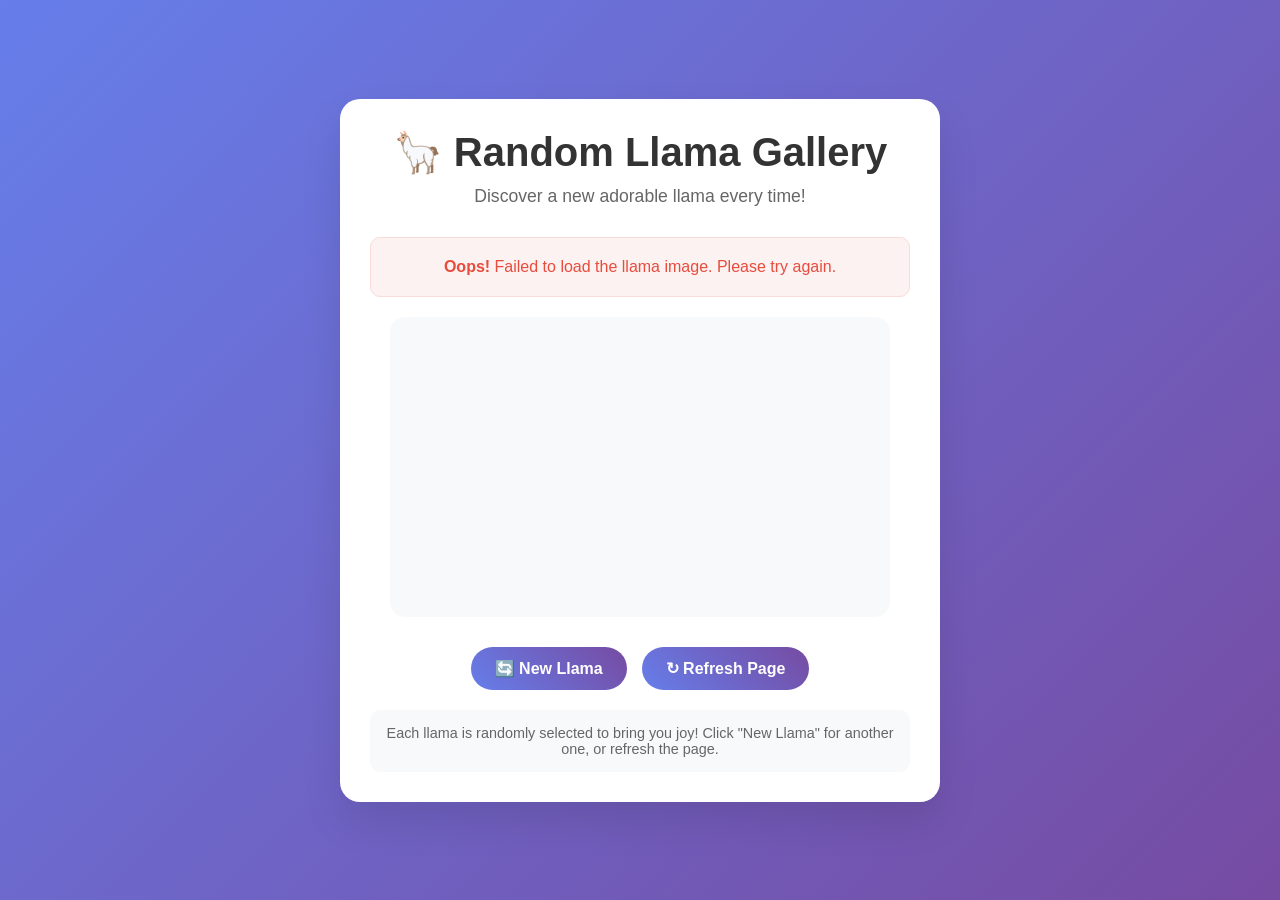
==== llama.html @ 65f5a87b "Add dynamic llama display page with random images - Created llama.html with random image display fun" ====
<!DOCTYPE html>
<html lang="en">
<head>
    <meta charset="UTF-8">
    <meta name="viewport" content="width=device-width, initial-scale=1.0">
    <title>Random Llama Gallery</title>
    <style>
        * {
            margin: 0;
            padding: 0;
            box-sizing: border-box;
        }

        body {
            font-family: 'Arial', sans-serif;
            background: linear-gradient(135deg, #667eea 0%, #764ba2 100%);
            min-height: 100vh;
            display: flex;
            flex-direction: column;
            align-items: center;
            justify-content: center;
            padding: 20px;
        }

        .container {
            background: white;
            border-radius: 20px;
            box-shadow: 0 20px 40px rgba(0, 0, 0, 0.1);
            padding: 30px;
            max-width: 600px;
            width: 100%;
            text-align: center;
        }

        .header {
            margin-bottom: 30px;
        }

        h1 {
            color: #333;
            margin-bottom: 10px;
            font-size: 2.5rem;
        }

        .subtitle {
            color: #666;
            font-size: 1.1rem;
            margin-bottom: 20px;
        }

        .image-container {
            position: relative;
            width: 100%;
            max-width: 500px;
            margin: 0 auto 30px;
            border-radius: 15px;
            overflow: hidden;
            background: #f8f9fa;
            min-height: 300px;
            display: flex;
            align-items: center;
            justify-content: center;
        }

        .llama-image {
            width: 100%;
            height: auto;
            display: none;
            border-radius: 15px;
            transition: opacity 0.3s ease;
        }

        .llama-image.loaded {
            display: block;
        }

        .loading-placeholder {
            display: flex;
            flex-direction: column;
            align-items: center;
            justify-content: center;
            color: #888;
            font-size: 1.1rem;
        }

        .spinner {
            border: 4px solid #e3f2fd;
            border-top: 4px solid #2196f3;
            border-radius: 50%;
            width: 50px;
            height: 50px;
            animation: spin 1s linear infinite;
            margin-bottom: 15px;
        }

        @keyframes spin {
            0% { transform: rotate(0deg); }
            100% { transform: rotate(360deg); }
        }

        .error-message {
            display: none;
            color: #e74c3c;
            background: #fdf2f2;
            padding: 20px;
            border-radius: 10px;
            border: 1px solid #fadbd8;
            margin-bottom: 20px;
        }

        .error-message.show {
            display: block;
        }

        .controls {
            display: flex;
            gap: 15px;
            justify-content: center;
            flex-wrap: wrap;
        }

        button {
            background: linear-gradient(45deg, #667eea, #764ba2);
            color: white;
            border: none;
            padding: 12px 24px;
            border-radius: 25px;
            cursor: pointer;
            font-size: 1rem;
            font-weight: 600;
            transition: all 0.3s ease;
            min-width: 120px;
        }

        button:hover {
            transform: translateY(-2px);
            box-shadow: 0 5px 15px rgba(0, 0, 0, 0.2);
        }

        button:disabled {
            background: #bdc3c7;
            cursor: not-allowed;
            transform: none;
            box-shadow: none;
        }

        .info {
            margin-top: 20px;
            padding: 15px;
            background: #f8f9fa;
            border-radius: 10px;
            color: #666;
            font-size: 0.9rem;
        }

        /* Responsive design */
        @media (max-width: 768px) {
            .container {
                padding: 20px;
                margin: 10px;
            }

            h1 {
                font-size: 2rem;
            }

            .subtitle {
                font-size: 1rem;
            }

            .controls {
                flex-direction: column;
                align-items: center;
            }

            button {
                width: 200px;
            }
        }
    </style>
</head>
<body>
    <div class="container">
        <div class="header">
            <h1>🦙 Random Llama Gallery</h1>
            <p class="subtitle">Discover a new adorable llama every time!</p>
        </div>

        <div class="error-message" id="errorMessage">
            <strong>Oops!</strong> Failed to load the llama image. Please try again.
        </div>

        <div class="image-container" id="imageContainer">
            <div class="loading-placeholder" id="loadingPlaceholder">
                <div class="spinner"></div>
                <p>Loading a beautiful llama...</p>
            </div>
            <img class="llama-image" id="llamaImage" alt="Random llama image">
        </div>

        <div class="controls">
            <button id="newLlamaBtn">🔄 New Llama</button>
            <button id="refreshBtn">↻ Refresh Page</button>
        </div>

        <div class="info">
            <p>Each llama is randomly selected to bring you joy! Click "New Llama" for another one, or refresh the page.</p>
        </div>
    </div>

    <script>
        class LlamaGallery {
            constructor() {
                this.imageContainer = document.getElementById('imageContainer');
                this.llamaImage = document.getElementById('llamaImage');
                this.loadingPlaceholder = document.getElementById('loadingPlaceholder');
                this.errorMessage = document.getElementById('errorMessage');
                this.newLlamaBtn = document.getElementById('newLlamaBtn');
                this.refreshBtn = document.getElementById('refreshBtn');
                
                this.currentImageIndex = 0;
                this.setupEventListeners();
                this.loadRandomLlama();
            }

            setupEventListeners() {
                this.newLlamaBtn.addEventListener('click', () => this.loadRandomLlama());
                this.refreshBtn.addEventListener('click', () => window.location.reload());
                
                this.llamaImage.addEventListener('load', () => this.onImageLoad());
                this.llamaImage.addEventListener('error', () => this.onImageError());
            }

            async loadRandomLlama() {
                this.showLoading();
                this.hideError();
                this.disableButtons();

                try {
                    // Using Picsum Photos API with llama-themed seed for consistent but varied images
                    // We'll use different seeds to get different images
                    const seeds = [
                        'llama1', 'llama2', 'llama3', 'llama4', 'llama5',
                        'alpaca1', 'alpaca2', 'alpaca3', 'fluffy1', 'fluffy2',
                        'cute1', 'cute2', 'cute3', 'animal1', 'animal2',
                        'nature1', 'nature2', 'field1', 'field2', 'mountain1'
                    ];
                    
                    // Add some randomization with timestamps and random numbers
                    const randomSeed = seeds[Math.floor(Math.random() * seeds.length)] + 
                                     Date.now() + 
                                     Math.floor(Math.random() * 1000);
                    
                    // Use Picsum with random dimensions for variety
                    const width = 500 + Math.floor(Math.random() * 200); // 500-700px
                    const height = 400 + Math.floor(Math.random() * 200); // 400-600px
                    
                    const imageUrl = `https://picsum.photos/seed/${randomSeed}/${width}/${height}`;
                    
                    // Preload the image to handle loading states properly
                    await this.preloadImage(imageUrl);
                    
                } catch (error) {
                    console.error('Error loading llama image:', error);
                    this.onImageError();
                }
            }

            preloadImage(url) {
                return new Promise((resolve, reject) => {
                    const img = new Image();
                    img.onload = () => {
                        this.llamaImage.src = url;
                        resolve();
                    };
                    img.onerror = () => {
                        reject(new Error('Failed to load image'));
                    };
                    img.src = url;
                });
            }

            onImageLoad() {
                this.hideLoading();
                this.hideError();
                this.llamaImage.classList.add('loaded');
                this.enableButtons();
            }

            onImageError() {
                this.hideLoading();
                this.showError();
                this.enableButtons();
                
                // Try loading a fallback image after a brief delay
                setTimeout(() => {
                    this.loadFallbackImage();
                }, 1000);
            }

            loadFallbackImage() {
                // Fallback to a more reliable source
                const fallbackUrl = `https://picsum.photos/500/400?random=${Math.random()}`;
                this.llamaImage.src = fallbackUrl;
            }

            showLoading() {
                this.loadingPlaceholder.style.display = 'flex';
                this.llamaImage.classList.remove('loaded');
            }

            hideLoading() {
                this.loadingPlaceholder.style.display = 'none';
            }

            showError() {
                this.errorMessage.classList.add('show');
            }

            hideError() {
                this.errorMessage.classList.remove('show');
            }

            disableButtons() {
                this.newLlamaBtn.disabled = true;
                this.refreshBtn.disabled = true;
            }

            enableButtons() {
                this.newLlamaBtn.disabled = false;
                this.refreshBtn.disabled = false;
            }
        }

        // Initialize the gallery when the page loads
        document.addEventListener('DOMContentLoaded', () => {
            new LlamaGallery();
        });

        // Also load a new llama when the page becomes visible (handles refresh case)
        document.addEventListener('visibilitychange', () => {
            if (!document.hidden) {
                // Small delay to ensure the page is fully loaded
                setTimeout(() => {
                    if (window.llamaGallery) {
                        window.llamaGallery.loadRandomLlama();
                    }
                }, 100);
            }
        });
    </script>
</body>
</html>
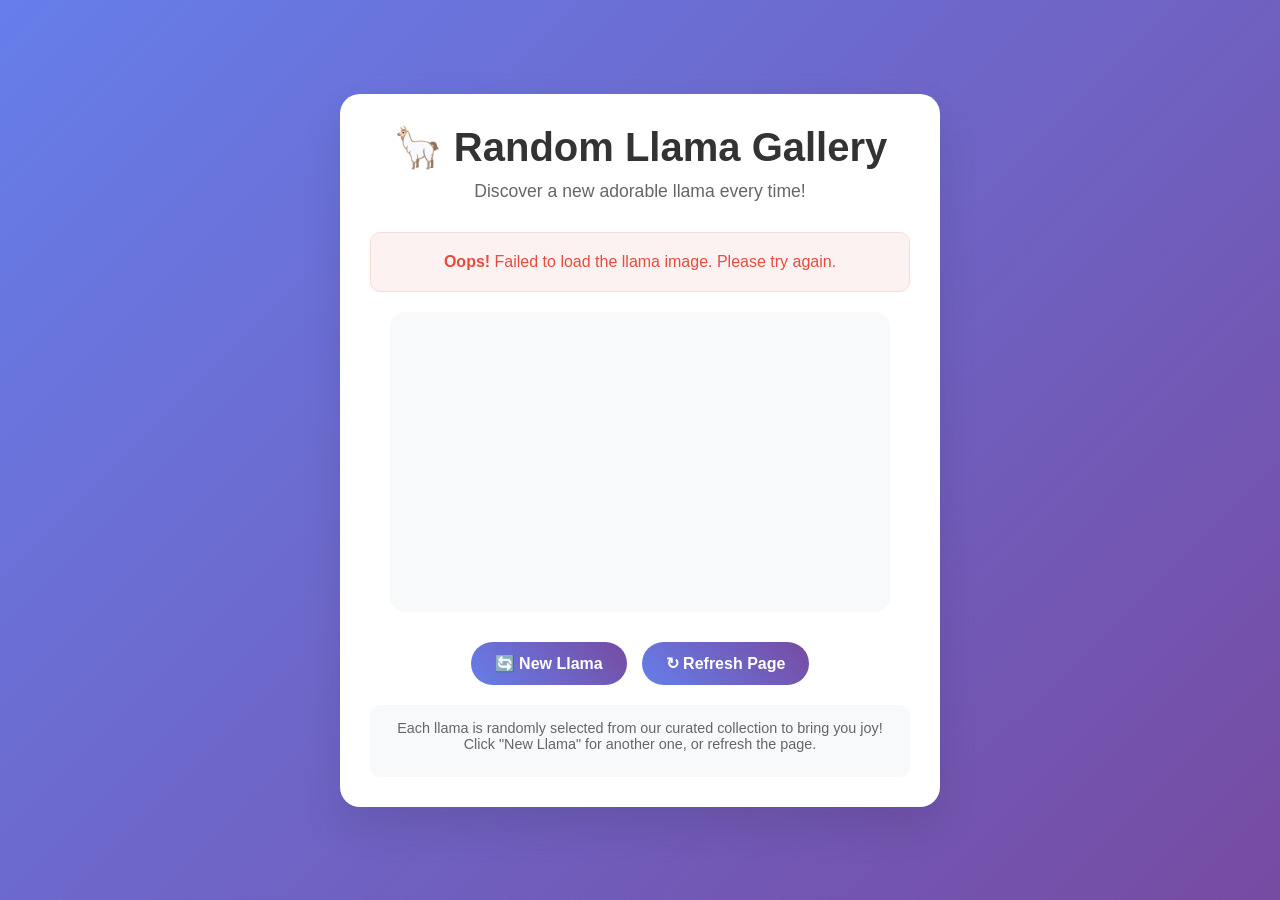
==== commit efd639f3: "Fix bug: Replace general images with actual llama images - Replace Picsum Photos API with curated co" ====
--- a/llama.html
+++ b/llama.html
@@ -65,6 +65,8 @@
         .llama-image {
             width: 100%;
             height: auto;
+            max-height: 500px;
+            object-fit: contain;
             display: none;
             border-radius: 15px;
             transition: opacity 0.3s ease;
@@ -153,6 +155,13 @@
             font-size: 0.9rem;
         }
 
+        .image-source {
+            margin-top: 10px;
+            font-size: 0.8rem;
+            color: #999;
+            font-style: italic;
+        }
+
         /* Responsive design */
         @media (max-width: 768px) {
             .container {
@@ -204,7 +213,8 @@
         </div>
 
         <div class="info">
-            <p>Each llama is randomly selected to bring you joy! Click "New Llama" for another one, or refresh the page.</p>
+            <p>Each llama is randomly selected from our curated collection to bring you joy! Click "New Llama" for another one, or refresh the page.</p>
+            <div class="image-source" id="imageSource"></div>
         </div>
     </div>
 
@@ -217,8 +227,53 @@
                 this.errorMessage = document.getElementById('errorMessage');
                 this.newLlamaBtn = document.getElementById('newLlamaBtn');
                 this.refreshBtn = document.getElementById('refreshBtn');
-                
-                this.currentImageIndex = 0;
+                this.imageSource = document.getElementById('imageSource');
+                
+                // Curated collection of actual llama images from reliable sources
+                this.llamaImages = [
+                    {
+                        url: 'https://images.unsplash.com/photo-1596385752481-ad1b8b5351e4?w=500&h=400&fit=crop&crop=faces',
+                        alt: 'White fluffy llama portrait'
+                    },
+                    {
+                        url: 'https://images.unsplash.com/photo-1551191784-a0ce0ee5b9e2?w=500&h=400&fit=crop&crop=faces',
+                        alt: 'Brown llama in field'
+                    },
+                    {
+                        url: 'https://images.unsplash.com/photo-1508921340878-ba53e1f016ec?w=500&h=400&fit=crop&crop=faces',
+                        alt: 'Llama with long neck looking at camera'
+                    },
+                    {
+                        url: 'https://images.unsplash.com/photo-1616190101862-b9c13eccabeb?w=500&h=400&fit=crop&crop=faces',
+                        alt: 'Cute llama close-up'
+                    },
+                    {
+                        url: 'https://images.unsplash.com/photo-1601758261049-55d060e1159a?w=500&h=400&fit=crop&crop=faces',
+                        alt: 'Llama eating grass'
+                    },
+                    {
+                        url: 'https://images.unsplash.com/photo-1593376853899-fbb47fe19c2d?w=500&h=400&fit=crop&crop=faces',
+                        alt: 'Group of llamas in mountains'
+                    },
+                    {
+                        url: 'https://images.unsplash.com/photo-1614095264426-1e958304fd47?w=500&h=400&fit=crop&crop=faces',
+                        alt: 'Llama with colorful decorations'
+                    },
+                    {
+                        url: 'https://images.unsplash.com/photo-1591695437530-c2c8d5056fb4?w=500&h=400&fit=crop&crop=faces',
+                        alt: 'Llama in natural habitat'
+                    },
+                    {
+                        url: 'https://images.unsplash.com/photo-1570018144715-43110363d70a?w=500&h=400&fit=crop&crop=faces',
+                        alt: 'Woolly llama portrait'
+                    },
+                    {
+                        url: 'https://images.unsplash.com/photo-1548550023-2bdb3c5beed7?w=500&h=400&fit=crop&crop=faces',
+                        alt: 'Llama family in field'
+                    }
+                ];
+                
+                this.usedImages = new Set();
                 this.setupEventListeners();
                 this.loadRandomLlama();
             }
@@ -237,28 +292,39 @@
                 this.disableButtons();
 
                 try {
-                    // Using Picsum Photos API with llama-themed seed for consistent but varied images
-                    // We'll use different seeds to get different images
-                    const seeds = [
-                        'llama1', 'llama2', 'llama3', 'llama4', 'llama5',
-                        'alpaca1', 'alpaca2', 'alpaca3', 'fluffy1', 'fluffy2',
-                        'cute1', 'cute2', 'cute3', 'animal1', 'animal2',
-                        'nature1', 'nature2', 'field1', 'field2', 'mountain1'
-                    ];
-                    
-                    // Add some randomization with timestamps and random numbers
-                    const randomSeed = seeds[Math.floor(Math.random() * seeds.length)] + 
-                                     Date.now() + 
-                                     Math.floor(Math.random() * 1000);
-                    
-                    // Use Picsum with random dimensions for variety
-                    const width = 500 + Math.floor(Math.random() * 200); // 500-700px
-                    const height = 400 + Math.floor(Math.random() * 200); // 400-600px
-                    
-                    const imageUrl = `https://picsum.photos/seed/${randomSeed}/${width}/${height}`;
+                    // Reset used images if we've shown them all
+                    if (this.usedImages.size >= this.llamaImages.length) {
+                        this.usedImages.clear();
+                    }
+                    
+                    // Get available images (not recently shown)
+                    const availableImages = this.llamaImages.filter((_, index) => 
+                        !this.usedImages.has(index)
+                    );
+                    
+                    // If no available images, use all images
+                    const imagePool = availableImages.length > 0 ? availableImages : this.llamaImages;
+                    
+                    // Select random image from available pool
+                    const randomIndex = Math.floor(Math.random() * imagePool.length);
+                    const selectedImage = imagePool[randomIndex];
+                    
+                    // Find the original index to track usage
+                    const originalIndex = this.llamaImages.findIndex(img => img.url === selectedImage.url);
+                    this.usedImages.add(originalIndex);
+                    
+                    // Add cache busting parameter to ensure fresh load
+                    const cacheBuster = Date.now();
+                    const imageUrl = `${selectedImage.url}&cacheBuster=${cacheBuster}`;
+                    
+                    // Update alt text
+                    this.llamaImage.alt = selectedImage.alt;
                     
                     // Preload the image to handle loading states properly
                     await this.preloadImage(imageUrl);
+                    
+                    // Update image source info
+                    this.updateImageSource(selectedImage.alt);
                     
                 } catch (error) {
                     console.error('Error loading llama image:', error);
@@ -292,21 +358,35 @@
                 this.showError();
                 this.enableButtons();
                 
-                // Try loading a fallback image after a brief delay
+                // Try loading a different llama after a brief delay
                 setTimeout(() => {
-                    this.loadFallbackImage();
+                    this.loadFallbackLlama();
                 }, 1000);
             }
 
-            loadFallbackImage() {
-                // Fallback to a more reliable source
-                const fallbackUrl = `https://picsum.photos/500/400?random=${Math.random()}`;
-                this.llamaImage.src = fallbackUrl;
+            loadFallbackLlama() {
+                // Remove the failed image from the current session
+                const currentSrc = this.llamaImage.src;
+                const failedIndex = this.llamaImages.findIndex(img => 
+                    currentSrc.includes(img.url.split('?')[0])
+                );
+                
+                if (failedIndex !== -1) {
+                    this.usedImages.add(failedIndex);
+                }
+                
+                // Try loading a different llama image
+                this.loadRandomLlama();
+            }
+
+            updateImageSource(altText) {
+                this.imageSource.textContent = `Showing: ${altText}`;
             }
 
             showLoading() {
                 this.loadingPlaceholder.style.display = 'flex';
                 this.llamaImage.classList.remove('loaded');
+                this.imageSource.textContent = '';
             }
 
             hideLoading() {
@@ -334,17 +414,15 @@
 
         // Initialize the gallery when the page loads
         document.addEventListener('DOMContentLoaded', () => {
-            new LlamaGallery();
+            window.llamaGallery = new LlamaGallery();
         });
 
         // Also load a new llama when the page becomes visible (handles refresh case)
         document.addEventListener('visibilitychange', () => {
-            if (!document.hidden) {
+            if (!document.hidden && window.llamaGallery) {
                 // Small delay to ensure the page is fully loaded
                 setTimeout(() => {
-                    if (window.llamaGallery) {
-                        window.llamaGallery.loadRandomLlama();
-                    }
+                    window.llamaGallery.loadRandomLlama();
                 }, 100);
             }
         });
